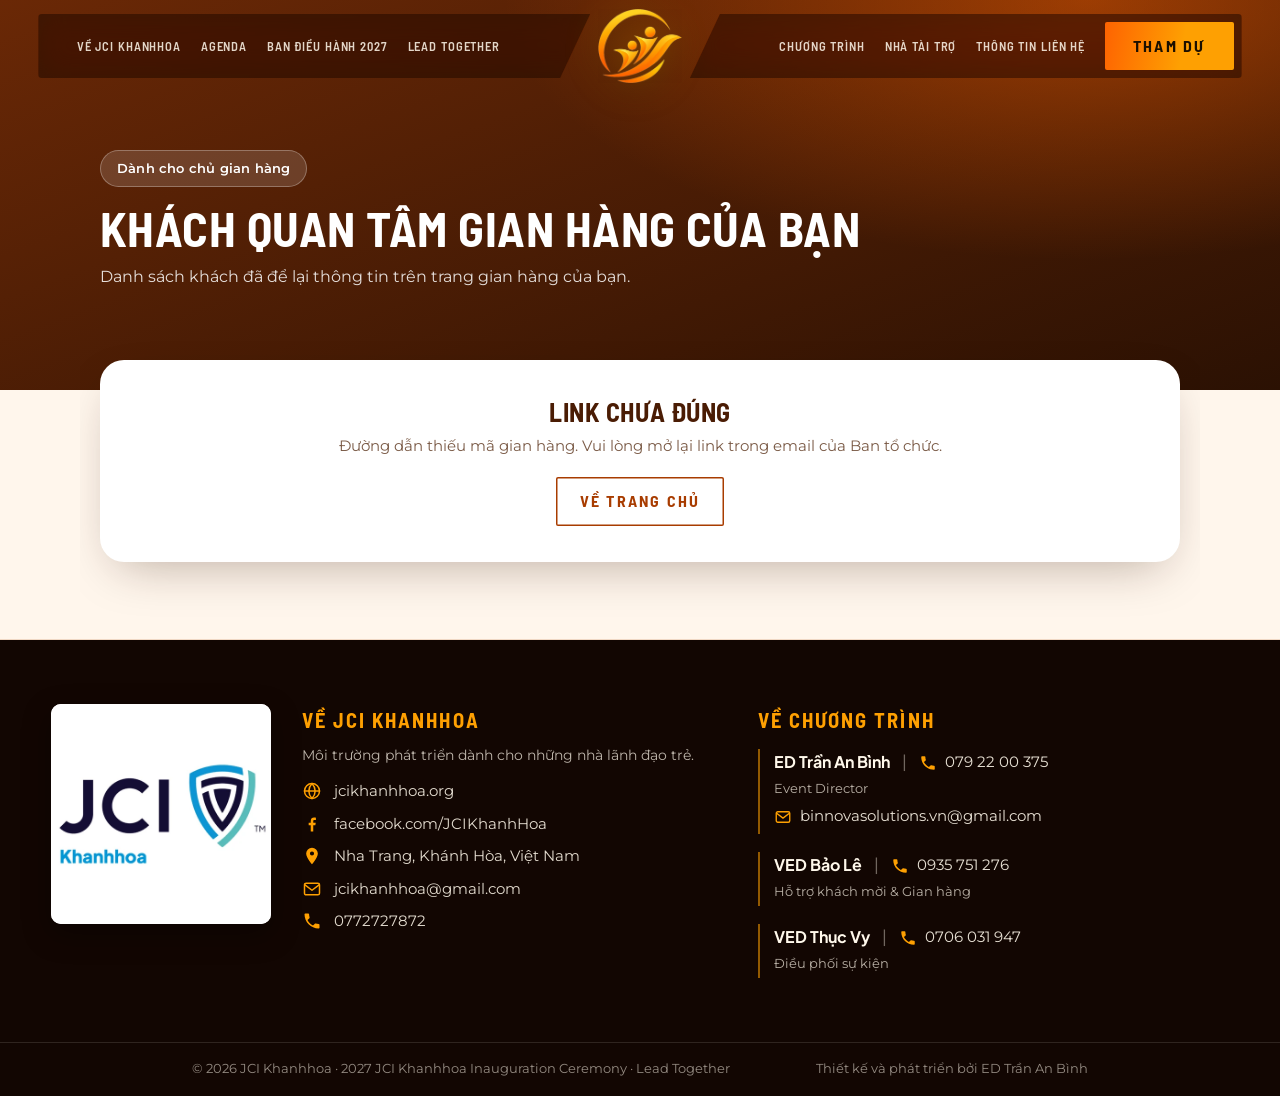
==== chu-gian-hang/index.html @ 8e8d85b3 "Landing page IC 2027 v1: trang chủ, đăng ký tham dự, điều khoản, trang Gói & quyền lợi NTT - Trang c" ====
<!DOCTYPE html>
<html lang="vi">
<head>
<meta charset="utf-8">
<meta name="viewport" content="width=device-width, initial-scale=1">
<meta name="robots" content="noindex, nofollow">
<meta name="referrer" content="no-referrer">
<meta name="theme-color" content="#1B0B03">
<title>Khách quan tâm gian hàng · IC JCI Khanhhoa 2027</title>
<link rel="preconnect" href="https://fonts.googleapis.com">
<link rel="preconnect" href="https://fonts.gstatic.com" crossorigin>
<link href="https://fonts.googleapis.com/css2?family=Barlow+Semi+Condensed:wght@600;700&family=Plus+Jakarta+Sans:wght@500;600;700;800&family=Montserrat:wght@400;500;600;700;800&display=swap" rel="stylesheet">
<link rel="icon" type="image/png" sizes="32x32" href="/assets/favicon-32.png">
<link rel="icon" type="image/png" sizes="192x192" href="/assets/favicon-192.png">
<link rel="apple-touch-icon" href="/assets/apple-touch-icon.png">
<link rel="stylesheet" href="/css/site.css">
<link rel="stylesheet" href="/css/booth.css">
<link rel="stylesheet" href="/css/owner.css">
</head>
<body class="page-booth page-owner">

<div id="site-nav"></div>

<header class="owner-top">
  <div class="wrap">
    <span class="chip">Dành cho chủ gian hàng</span>
    <h1 id="pageTitle">Khách quan tâm gian hàng của bạn</h1>
    <p id="pageSub">Danh sách khách đã để lại thông tin trên trang gian hàng của bạn.</p>
  </div>
</header>

<main class="wrap main">

  <!-- đang tải -->
  <section class="card center" id="stLoading"><span class="spin big"></span><p>Đang tải…</p></section>

  <!-- chưa có mã: dán tay -->
  <section class="card" id="stAsk" hidden>
    <h2>Nhập mã quản lý</h2>
    <p class="lead" id="askMsg">Mở link trong email Ban tổ chức đã gửi cho bạn để vào thẳng đây. Nếu link bị thiếu mã, hãy dán mã quản lý (đoạn chữ dài sau dấu <b>#</b> trong link) vào ô dưới.</p>
    <div class="field">
      <label for="tokIn">Mã quản lý</label>
      <input type="text" id="tokIn" autocomplete="off" spellcheck="false" placeholder="xxxxxxxx-xxxx-xxxx-xxxx-xxxxxxxxxxxx">
      <div class="meta"><span class="err" id="askErr"></span></div>
    </div>
    <button type="button" class="btn" id="tokGo">Xem danh sách khách</button>
  </section>

  <!-- danh sách -->
  <section id="stMain" hidden>
    <div class="card warn">
      <h2><svg class="ic" viewBox="0 0 24 24" aria-hidden="true"><path d="M12 3l9.5 16.5h-19z"/><path d="M12 10v4.5M12 17.6v.01"/></svg>Bảo mật trang quản lý</h2>
      <p class="lead">Link này cho phép xem thông tin khách của bạn, nên đừng chia sẻ công khai. Trang này được ghi nhớ trên thiết bị đang dùng: nếu đây là máy dùng chung, hãy bấm <b>Thoát</b> sau khi xem xong. Nếu nghi ngờ link bị lộ, hãy đổi link: link cũ sẽ hết hiệu lực ngay.</p>
      <div class="sec-acts">
        <button type="button" class="btn btn--line" id="btnLogout">Thoát khỏi thiết bị này</button>
        <button type="button" class="btn btn-danger" id="btnRotate"><svg class="ic" viewBox="0 0 24 24" aria-hidden="true"><path d="M12 3l9.5 16.5h-19z"/><path d="M12 10v4.5M12 17.6v.01"/></svg>&nbsp;Đổi link quản lý</button>
      </div>
      <div class="rotated" id="rotated" hidden>
        <b>Đã đổi link. Hãy lưu link mới này:</b>
        <div class="linkrow"><input type="text" id="newLink" readonly aria-label="Link quản lý mới"><button type="button" class="btn btn--line sm" id="copyNew">Sao chép</button></div>
      </div>
    </div>

    <div class="card">
      <div class="own-head">
        <img id="ownLogo" alt="" hidden>
        <div>
          <h2 id="ownName"></h2>
          <span class="badge" id="ownStatus"></span>
        </div>
      </div>
      <div class="own-link">
        <span>Link gian hàng</span>
        <div class="linkrow"><input type="text" id="ownPublic" readonly aria-label="Link gian hàng"><button type="button" class="btn btn--line sm" id="copyPublic">Sao chép</button></div>
      </div>
    </div>

    <div class="card">
      <div class="list-top">
        <h2>Khách đã để lại thông tin <span class="count" id="ownCount">0</span></h2>
        <div class="list-acts">
          <button type="button" class="btn btn--line sm" id="btnReload">Tải lại</button>
          <button type="button" class="btn sm" id="btnCsv">Tải CSV</button>
        </div>
      </div>
      <p class="lead" id="ownHint"></p>
      <div id="leadList"></div>
    </div>

  </section>

  <section class="card center" id="stErr" hidden>
    <h2 id="errTitle">Không mở được trang</h2>
    <p class="lead" id="errMsg"></p>
    <a class="btn btn--line" href="/">Về trang chủ</a>
  </section>
</main>

<div id="site-foot"></div>

<!-- Hộp thoại xác nhận / thông báo dùng chung -->
<div class="dlg-bg" id="dlg" hidden>
  <div class="dlg" role="alertdialog" aria-modal="true" aria-labelledby="dlgTitle" aria-describedby="dlgText">
    <div class="dlg-ic" id="dlgIcon" aria-hidden="true"><svg class="ic" viewBox="0 0 24 24"><path d="M12 3l9.5 16.5h-19z"/><path d="M12 10v4.5M12 17.6v.01"/></svg></div>
    <h3 id="dlgTitle"></h3>
    <p id="dlgText"></p>
    <div class="dlg-acts">
      <button type="button" class="btn btn--line" id="dlgCancel">Hủy</button>
      <button type="button" class="btn" id="dlgOk">Đồng ý</button>
    </div>
  </div>
</div>

<script src="/js/config.js"></script>
<script src="/js/sample-booth.js"></script>
<script src="/js/api.js"></script>
<script src="/js/layout.js?v=5"></script>
<script src="/js/owner.js"></script>
</body>
</html>
---- css/site.css ----
/* ===== site.css: phần dùng chung cho MỌI trang (màu, chữ, thanh menu, nút, chân trang) ===== */
/* ===== Bảng màu (đổi ở đây) ===== */
:root{
  --bg:#1B0B03;            /* nền cam sẫm - nâu đen, dùng xuyên suốt trang */
  --navy:#0B2D59;          /* navy nhận diện, dùng cho mảng phụ */
  --ivory:#FFF8EB;         /* trắng ngà: chữ trên nền tối */
  --orange:#FE6301;        /* cam đậm */
  --amber:#FEA002;         /* cam vàng */
  --gold:#FED222;          /* vàng ánh kim */
  --panel:168,60,0;         /* cam tối (r,g,b) cho mảng nền bên trái hero */
  --line:rgba(255,248,235,.18);
  --head:"Barlow Semi Condensed","Arial Narrow",system-ui,sans-serif;
  --display:"Plus Jakarta Sans",system-ui,-apple-system,"Segoe UI",sans-serif;
  --body:"Montserrat",system-ui,-apple-system,"Segoe UI",sans-serif;
}
*{box-sizing:border-box;margin:0;padding:0}
html{scroll-behavior:smooth;background:var(--bg)}
body{font-family:var(--body);color:var(--ivory);background:var(--bg);-webkit-font-smoothing:antialiased}
a{color:inherit;text-decoration:none}

/* ===== Thanh menu ===== */
/* Thanh menu dạng viên thuốc nổi: link bên trái | logo nhiệm kỳ ở giữa (nhô ra khỏi thanh) | link + nút Đăng ký bên phải */
.nav{color:var(--ivory);position:fixed;top:14px;left:0;right:0;z-index:20;display:flex;justify-content:center;
     padding:0 clamp(12px,3vw,40px);pointer-events:none}
/* 2 viên thuốc tách rời, căng từ giữa ra 2 bên; đầu phía trong cắt chéo song song nhau tạo khe hở, logo đứng tự do trong khe (không dính vào nền thanh).
   --cut: độ nghiêng của đầu cắt chéo. Nút Đăng ký bo đồng tâm với góc tròn cuối thanh phải. */
.nav__bar{--cut:30px;pointer-events:auto;display:grid;grid-template-columns:minmax(0,1fr) auto minmax(0,1fr);align-items:center;
     width:min(1480px,100%);height:64px}
.nav__side{height:100%;display:flex;align-items:center;gap:clamp(12px,1.55vw,28px);min-width:0;
     background:rgba(27,11,3,.55);
     -webkit-backdrop-filter:blur(14px) saturate(140%);backdrop-filter:blur(14px) saturate(140%);transition:background .3s}
.nav.is-solid .nav__side{background:rgba(27,11,3,.86)}
.nav__side--l{padding:0 calc(var(--cut) + 12px) 0 clamp(24px,3vw,44px);border-radius:4px 0 0 4px;
     clip-path:polygon(0 0,100% 0,calc(100% - var(--cut)) 100%,0 100%)}
.nav__side--r{justify-content:flex-end;padding:0 8px 0 calc(var(--cut) + clamp(18px,2.4vw,34px));border-radius:0 4px 4px 0;
     clip-path:polygon(var(--cut) 0,100% 0,100% 100%,0 100%)}
.nav .btn{height:48px;padding:0 28px}   /* 64px - 2×8px đệm = 48px; góc vuông nhẹ (2px) giống 2 nút trong hero */
.nav__logo{position:relative;display:block;width:clamp(78px,6.6vw,96px);margin:-14px clamp(2px,.6vw,10px);
     filter:drop-shadow(0 0 16px rgba(254,160,2,.4)) drop-shadow(0 6px 12px rgba(0,0,0,.4));transition:transform .3s}
.nav__logo:hover,.nav__logo:focus-visible{transform:scale(1.05)}
.nav__logo img{display:block;width:100%;height:auto}
.nav__link{white-space:nowrap;font-family:var(--head);font-weight:600;font-size:clamp(11.5px,.98vw,15px);letter-spacing:.07em;text-transform:uppercase;
           opacity:.85;transition:opacity .2s,color .2s}
.nav__link:hover,.nav__link:focus-visible{opacity:1;color:var(--gold)}
.btn{display:inline-flex;align-items:center;justify-content:center;white-space:nowrap;font-family:var(--head);font-weight:700;
     font-size:16px;letter-spacing:.14em;text-transform:uppercase;color:#1a0f00;
     background:linear-gradient(100deg,var(--orange),var(--amber) 60%,var(--gold));
     padding:11px 24px;border-radius:2px;transition:transform .2s,box-shadow .2s}
.btn:hover,.btn:focus-visible{transform:translateY(-1px);box-shadow:0 8px 28px rgba(254,99,1,.35)}
button.btn{border:0;cursor:pointer}


.btn--lg{padding:15px 30px;font-size:17px}
.btn--ghost{background:transparent;color:var(--ivory);box-shadow:inset 0 0 0 1.5px rgba(255,248,235,.6)}
.btn--ghost:hover,.btn--ghost:focus-visible{background:rgba(255,248,235,.12);box-shadow:inset 0 0 0 1.5px var(--ivory)}

@media (max-width:720px){
  .btn{padding:9px 18px;font-size:15px}
  .btn--lg{padding:12px 22px;font-size:15px}
}
.nav__side--r{gap:clamp(12px,1.55vw,28px)}
/* màn hẹp (dưới 1080px): không đủ chỗ cho các link -> ẩn link, hiện nút menu ba gạch (mở ngăn kéo bên trái) + nút Tham dự */
.nav__burger{display:none;width:44px;height:44px;margin-left:-10px;border:0;background:transparent;cursor:pointer;flex-direction:column;align-items:center;justify-content:center;gap:5px}
.nav__burger i{display:block;width:22px;height:2px;border-radius:2px;background:var(--ivory);transition:background .2s}
.nav__burger:hover i,.nav__burger:focus-visible i{background:var(--gold)}
@media (max-width:1080px){
  .nav__link{display:none}
  .nav__burger{display:flex}
}
/* ngăn kéo menu */
.drawer{position:fixed;inset:0;z-index:60}
.drawer[hidden]{display:none}
.drawer__bg{position:absolute;inset:0;background:rgba(10,4,1,.6);-webkit-backdrop-filter:blur(3px);backdrop-filter:blur(3px);animation:drawer-fade .25s ease}
.drawer__panel{position:absolute;top:0;bottom:0;left:0;width:min(82vw,340px);display:flex;flex-direction:column;overflow-y:auto;
  background:#1B0B03;border-right:1px solid rgba(254,210,34,.35);box-shadow:12px 0 40px rgba(0,0,0,.45);animation:drawer-in .28s cubic-bezier(.2,.7,.2,1)}
.drawer__head{display:flex;align-items:center;justify-content:space-between;padding:18px 20px;border-bottom:1px solid rgba(255,248,235,.15);
  font-family:var(--head);font-weight:700;font-size:20px;letter-spacing:.14em;text-transform:uppercase;color:var(--gold)}
.drawer__x{width:38px;height:38px;border:0;background:transparent;color:var(--ivory);font-size:30px;line-height:1;cursor:pointer}
.drawer__links{display:flex;flex-direction:column}
.drawer__links a{padding:16px 20px;border-bottom:1px solid rgba(255,248,235,.12);font-family:var(--head);font-weight:600;font-size:17px;letter-spacing:.1em;text-transform:uppercase;color:var(--ivory)}
.drawer__links a:hover,.drawer__links a:focus-visible,.drawer__links a[aria-current]{background:rgba(254,160,2,.14);color:var(--gold)}
.drawer__contact{margin-top:auto;padding:18px 20px 24px;display:grid;gap:14px;border-top:1px solid rgba(255,248,235,.15)}
.drawer__contact a{display:grid;gap:2px;font-family:var(--body);font-size:14px;color:rgba(255,248,235,.85)}
.drawer__contact b{font-family:var(--display);font-size:11px;letter-spacing:.2em;text-transform:uppercase;color:var(--amber)}
@keyframes drawer-in{from{transform:translateX(-100%)}to{transform:none}}
@keyframes drawer-fade{from{opacity:0}to{opacity:1}}
@media (prefers-reduced-motion:reduce){.drawer__panel,.drawer__bg{animation:none}}
@media (max-width:720px){
  .nav{top:max(10px,env(safe-area-inset-top))}
  .nav__bar{--cut:16px;height:54px}
  .nav__side--l{padding:0 calc(var(--cut) + 8px) 0 14px}
  .nav__side--r{padding:0 6px 0 calc(var(--cut) + 8px)}
  .nav .btn{height:42px;padding:0 16px;font-size:14px;letter-spacing:.1em}
  .nav__link{font-size:14px}
  .nav__logo{width:70px;margin:-8px 0}
}
@media (prefers-reduced-motion:reduce){html{scroll-behavior:auto}}

/* ===== 9. Footer: trái = JCI Khanhhoa (logo + thông tin), phải = ban tổ chức sự kiện ===== */
.foot{background:#120602;border-top:1px solid var(--line);color:var(--ivory)}
.foot__inner{width:min(1240px,100% - clamp(40px,8vw,112px));margin-inline:auto;padding:clamp(40px,5vw,64px) 0;
     display:grid;grid-template-columns:auto 1fr;gap:clamp(32px,5vw,80px);justify-content:space-between}
.foot__col--jci{--logo:220px;display:grid;grid-template-columns:auto 1fr;gap:clamp(20px,2.4vw,32px);align-items:start}
.foot__logo{display:block;width:var(--logo,190px);height:var(--logo,190px);overflow:hidden;border-radius:10px;background:#fff;box-shadow:0 10px 28px rgba(0,0,0,.35)}
.foot__logo img{display:block;width:100%;height:100%;object-fit:cover}
.foot__title{margin-bottom:12px;font-family:var(--head);font-weight:700;text-transform:uppercase;letter-spacing:.1em;font-size:clamp(18px,1.6vw,22px);color:var(--gold)}
.foot__tag{white-space:nowrap;margin:-4px 0 14px;font-family:var(--body);font-size:13.5px;line-height:1.55;color:rgba(255,248,235,.72)}
.foot__people{display:grid;gap:18px}
.foot__person{padding-left:14px;border-left:2px solid rgba(254,160,2,.55)}
.foot__row{display:flex;align-items:center;justify-content:flex-start;gap:6px 12px;flex-wrap:nowrap;white-space:nowrap}
.foot__row .foot__who::after{content:"|";margin-left:12px;color:rgba(255,248,235,.4);font-weight:400}
.foot__who{font-family:var(--display);font-weight:700;font-size:16px;color:var(--ivory)}
.foot__tel,.foot__mail{display:inline-flex;align-items:center;gap:8px;font-family:var(--body);font-size:14.5px;color:rgba(255,248,235,.9);transition:color .2s}
.foot__tel svg,.foot__mail svg{flex:none;width:18px;height:18px;color:var(--amber)}
.foot__mail{white-space:nowrap}
.foot__tel:hover,.foot__mail:hover{color:var(--gold)}
.foot__mail{margin-top:2px;overflow-wrap:anywhere}
.foot__role{margin:2px 0 4px;font-family:var(--body);font-size:13px;color:rgba(255,248,235,.7)}
.foot__list{list-style:none;display:grid;gap:10px}
.foot__list li{display:flex;align-items:flex-start;gap:12px;font-family:var(--body);font-size:14.5px;line-height:1.55;color:rgba(255,248,235,.88)}
.foot__list svg{flex:none;width:20px;height:20px;margin-top:1px;color:var(--amber)}
.foot__list a{overflow-wrap:anywhere;transition:color .2s}
.foot__list a:hover,.foot__list a:focus-visible{color:var(--gold);text-decoration:underline;text-underline-offset:3px}
.foot__soon{font-style:italic;color:rgba(255,248,235,.55)}
.foot__bottom{border-top:1px solid rgba(255,248,235,.12);padding:16px 15%;font-family:var(--body);font-size:12.5px;color:rgba(255,248,235,.55);display:flex;justify-content:space-between;align-items:center;flex-wrap:wrap;gap:4px 24px}
.foot__bottom p{margin:0}
@media (max-width:1200px){.foot__bottom{padding-inline:6%}}
@media (max-width:840px){.foot__bottom{padding-inline:24px;justify-content:center;text-align:center}}
@media (max-width:1100px){.foot__inner{grid-template-columns:1fr}}
@media (max-width:480px){.foot__col--jci{grid-template-columns:1fr;--logo:150px}}
@media (max-width:620px){.foot__tag{white-space:normal}}
---- css/booth.css ----
/* ===== booth.css: trang gian hàng (/gian-hang/) và trang chủ gian hàng (/chu-gian-hang/) =====
   Dựng từ mẫu của trang hội chợ cũ, đổi sang màu cam chủ đạo JCI. Nút, thanh menu, chân trang dùng của site.css. */
.page-booth{
  --g-950:#2b1103; --g-900:#4a1c04; --g-800:#6a2806; --g-700:#a83c00; --g-500:#fe6301; --g-100:#ffe6d1; --g-50:#fff6ec;
  --gold:#fea002; --gold-2:#e68a00; --ink:#2a1405; --muted:#7a5a46; --line:#f0d8c4; --zalo:#0068ff;
  --shadow:0 18px 50px -18px color-mix(in srgb,var(--g-950) 35%,transparent);
  background:var(--g-50);color:var(--ink);font-size:16px;line-height:1.65;-webkit-text-size-adjust:100%}
.page-booth img{max-width:100%;display:block}
.page-booth h1,.page-booth h2,.page-booth h3,.page-booth h4{font-family:var(--head)}
/* nút trên nền sáng: viền cam đậm */
.btn--line{background:#fff;color:var(--g-700);box-shadow:inset 0 0 0 1.5px var(--g-700)}
.btn--line:hover,.btn--line:focus-visible{background:var(--g-100)}
    a{color:inherit}
  .wrap{max-width:1120px;margin:0 auto;padding:0 20px}
  .ico{width:1.15em;height:1.15em;flex:none;fill:none;stroke:currentColor;stroke-width:2;stroke-linecap:round;stroke-linejoin:round}
  /* ---------- glass ---------- */
  .glass{background:rgba(255,255,255,.14);-webkit-backdrop-filter:blur(16px) saturate(150%);backdrop-filter:blur(16px) saturate(150%);border:1px solid rgba(255,255,255,.28);box-shadow:0 8px 32px rgba(0,0,0,.12)}
  .glass-light{background:rgba(255,255,255,.74);-webkit-backdrop-filter:blur(18px) saturate(160%);backdrop-filter:blur(18px) saturate(160%);border:1px solid rgba(255,255,255,.8);box-shadow:var(--shadow)}
  /* ---------- màn hình tải: ẩn mọi thứ cho tới khi biết sẽ hiện trang nào (tránh nháy trang mẫu) ---------- */
  html.is-loading body{overflow:hidden}
  html.is-loading body>*:not(#pageLoader){visibility:hidden}
  #pageLoader{position:fixed;inset:0;z-index:1000;display:none;flex-direction:column;align-items:center;justify-content:center;gap:14px;background:linear-gradient(160deg,#a83c00,#4a1c04);color:rgba(255,255,255,.85);font-size:14px}
  html.is-loading #pageLoader{display:flex}
  #pageLoader i{width:38px;height:38px;border-radius:50%;border:3px solid rgba(255,255,255,.2);border-top-color:#fed222;animation:pl-spin .8s linear infinite}
  @keyframes pl-spin{to{transform:rotate(360deg)}}
  /* ---------- gian hàng không tồn tại ---------- */
  .hero.nf{justify-content:center;text-align:center}
  .nf-card{max-width:480px;margin:0 auto;border-radius:24px;padding:34px 28px 30px;color:var(--ink)}
  .hero .nf-card h1{font-size:22px;line-height:1.3;letter-spacing:0;margin:0 0 8px;color:var(--g-900)}
  .hero .nf-card p{font-size:14px;line-height:1.6;margin:0 0 20px;color:var(--muted)}
  .nf-actions{display:flex;gap:10px;justify-content:center;flex-wrap:wrap}
  /* ---------- chia sẻ: nút + pop-up mã QR ---------- */
  .sharebox-bg{position:fixed;inset:0;z-index:300;display:grid;place-items:center;padding:20px;background:color-mix(in srgb,var(--g-950) 55%,transparent);-webkit-backdrop-filter:blur(6px);backdrop-filter:blur(6px)}
  .sharebox-bg[hidden]{display:none}
  .sharebox{position:relative;width:100%;max-width:340px;border-radius:22px;padding:22px 20px 18px;text-align:center;color:var(--ink)}
  .sharebox h3{margin:0 36px 4px;font-size:19px;line-height:1.3;color:var(--g-900)}
  .sharebox .sub{margin:0 0 16px;font-size:13.5px;color:var(--muted);overflow-wrap:anywhere}
  .sharebox .x{position:absolute;top:10px;right:10px;width:34px;height:34px;border:0;border-radius:50%;background:rgba(255,255,255,.9);color:var(--muted);font-size:22px;line-height:1;cursor:pointer;box-shadow:0 1px 6px rgba(0,0,0,.15)}
  .qr-wrap{display:inline-block;background:#fff;border-radius:16px;padding:10px;box-shadow:0 6px 24px -10px rgba(0,0,0,.35)}
  .qr-wrap canvas{display:block;width:200px;height:200px;image-rendering:pixelated}
  .share-link{display:flex;gap:6px;margin:14px 0 10px}
  .share-link input{flex:1;min-width:0;font:inherit;font-size:13px;color:var(--ink);background:#fff;border:1.5px solid var(--line);border-radius:999px;padding:7px 14px}
  .share-link .btn{padding:7px 14px;min-height:0;font-size:13px;flex:none}
  .share-acts{display:flex;flex-direction:column;gap:6px}
  .share-acts .btn{width:100%;padding:8px 14px;min-height:0;font-size:13.5px;font-weight:600;box-shadow:none}
  .share-acts .btn .ico{width:1em;height:1em}
  .share-acts .btn-outline{border-width:1.5px}
  .share-acts .btn[hidden]{display:none}
  /* ---------- thông báo trang mẫu ---------- */
  .notice{position:fixed;inset:0;z-index:100;display:grid;place-items:center;padding:20px;background:color-mix(in srgb,var(--g-950) 50%,transparent);-webkit-backdrop-filter:blur(6px);backdrop-filter:blur(6px)}
  .notice-box{max-width:420px;width:100%;border-radius:24px;padding:28px 26px 24px;text-align:center}
  .notice-ic{width:52px;height:52px;margin:0 auto 12px;border-radius:50%;display:grid;place-items:center;background:var(--g-100);color:var(--g-700);font:800 24px/1 Georgia,serif}
  .notice-box h3{margin:0 0 8px;font-size:20px;color:var(--g-900)}
  .notice-box p{margin:0 0 18px;color:var(--muted);font-size:15px}
  .notice-box .btn{width:100%}
  .brand img,.logo-card img,.float img{object-fit:contain}
  /* ---------- khung ảnh: ưu tiên vừa chiều cao, thiếu 2 bên thì nền mờ, thừa thì cắt theo điểm --x ---------- */
  .mf{position:relative;overflow:hidden;background:var(--g-900)}
  .mf-bg{position:absolute;inset:-24px;background-size:cover;background-position:center;filter:blur(20px) brightness(.8) saturate(1.1);transform:scale(1.08)}
  .mf-img{position:absolute;top:0;height:100%;width:auto;max-width:none;left:var(--x,50%);transform:translateX(calc(-1 * var(--x,50%)))}
  .r-1{aspect-ratio:1/1}.r-43{aspect-ratio:4/3}.r-54{aspect-ratio:5/4}

  /* ---------- rút gọn chữ + Xem thêm ---------- */
  .clamp{display:-webkit-box;-webkit-box-orient:vertical;-webkit-line-clamp:var(--lines,6);overflow:hidden;white-space:pre-line}
  .clamp.open{display:block;-webkit-line-clamp:unset}
  .more-btn{background:none;border:0;padding:0;margin-top:8px;font:inherit;font-weight:700;color:var(--g-700);cursor:pointer}
  .more-btn:hover{text-decoration:underline}
  /* ---------- 1. banner ---------- */
  .hero{position:relative;padding:120px 0 130px;color:#fff;overflow:hidden;min-height:600px;display:flex;align-items:center}
  .hero .bg{position:absolute;inset:0;width:100%;height:100%;object-fit:cover;z-index:0}
  .hero::before{content:"";position:absolute;inset:0;z-index:1;background:
      linear-gradient(100deg,color-mix(in srgb,var(--g-950) 92%,transparent) 0%,color-mix(in srgb,var(--g-900) 78%,transparent) 42%,color-mix(in srgb,var(--g-900) 30%,transparent) 100%),
      linear-gradient(0deg,color-mix(in srgb,var(--g-950) 55%,transparent),transparent 40%)}
  .hero .wrap{position:relative;z-index:2;width:100%}
  .hero-grid{display:grid;grid-template-columns:1.15fr .85fr;gap:40px;align-items:center}
  .hero-grid>*{min-width:0}
  .chip{display:inline-flex;align-items:center;border-radius:999px;padding:7px 16px;font-size:13px;font-weight:600;letter-spacing:.2px}
  .hero h1{font-size:clamp(34px,6vw,58px);line-height:1.08;margin:18px 0 14px;font-weight:800;letter-spacing:-.5px}
  .hero h1 em{font-style:normal;white-space:nowrap;background:linear-gradient(90deg,#ffe2a0,var(--gold));-webkit-background-clip:text;background-clip:text;color:transparent}
  @media(max-width:600px){.hero h1 em{white-space:normal}}
  .hero h1 em.long{white-space:normal}
  .hero .slogan{font-size:clamp(16px,2.2vw,19px);color:rgba(255,255,255,.88);max-width:560px;margin:0 0 26px}
  .hero .actions{display:flex;flex-wrap:wrap;gap:12px}
  .facts{display:flex;flex-wrap:wrap;gap:10px;margin-top:30px}
  .fact{border-radius:16px;padding:10px 18px;min-width:130px}
  .fact small{display:block;font-size:11px;text-transform:uppercase;letter-spacing:.8px;opacity:.75}
  .fact b{font-size:16px;display:block}
  .logo-card{justify-self:center;border-radius:28px;padding:28px;text-align:center;width:100%;max-width:340px}
  .logo-card img{width:150px;height:150px;margin:0 auto 14px;border-radius:32px;background:#fff;box-shadow:0 14px 40px rgba(0,0,0,.25)}
  .logo-card .n{font-weight:700;font-size:18px}
  .logo-card .t{font-size:14px;opacity:.8}
  .booth-no{display:inline-block;margin-top:12px;background:#fff;color:var(--g-900);font-weight:800;border-radius:12px;padding:6px 14px;font-size:15px}
  /* ---------- tiêu đề section ---------- */
  section{scroll-margin-top:72px}
  .kicker{display:block;text-align:center;color:var(--g-500);font-weight:700;font-size:13px;letter-spacing:2px;text-transform:uppercase}
  .title{text-align:center;font-size:clamp(26px,4vw,38px);line-height:1.2;margin:6px 0 12px;color:var(--g-900);font-weight:800}
  .bar-gold{width:64px;height:4px;border-radius:4px;margin:0 auto 34px;background:linear-gradient(90deg,var(--gold),var(--gold-2))}
  .left .kicker,.left .title{text-align:left}.left .bar-gold{margin-left:0}
  /* ---------- 2. câu chuyện ---------- */
  .about{position:relative;z-index:2;margin-top:-70px}
  .about-card{background:#fff;border-radius:28px;box-shadow:var(--shadow);padding:44px}
  .about-grid{display:grid;grid-template-columns:1.05fr .95fr;gap:40px;align-items:center}
  .about .intro{--lines:8;margin:0;font-size:17px;color:#4a3322}
  .photo{position:relative;border-radius:22px;overflow:hidden}
  .photo .float{position:absolute;z-index:2;left:14px;bottom:14px;right:14px;border-radius:16px;padding:12px 16px;color:var(--g-900);display:flex;gap:12px;align-items:center}
  .photo .float img{width:42px;height:42px;border-radius:10px;flex:none}
  .photo .float b{display:block;font-size:15px}.photo .float span{font-size:13px;color:var(--muted)}

  /* ---------- 3. sản phẩm nổi bật ---------- */
  .hl-sec{position:relative;margin-top:80px;padding:84px 0;background:radial-gradient(1200px 500px at 85% 0%,color-mix(in srgb,var(--g-700),var(--g-500)) 0%,transparent 60%),linear-gradient(160deg,var(--g-800),var(--g-950));color:#fff;overflow:hidden}
  .hl-sec::before,.hl-sec::after{content:"";position:absolute;border-radius:50%;filter:blur(70px);opacity:.45}
  .hl-sec::before{width:360px;height:360px;background:var(--gold);left:-120px;top:40%}
  .hl-sec::after{width:300px;height:300px;background:#ff7a1a;right:-80px;bottom:-60px}
  .hl-sec .wrap{position:relative}
  .hl-sec .title{color:#fff}.hl-sec .kicker{color:#ffd27a}
  .hl-grid{display:grid;grid-template-columns:repeat(auto-fit,minmax(180px,1fr));gap:18px;margin-inline:auto;max-width:calc(var(--n,5) * 230px + (var(--n,5) - 1) * 18px)}   /* --n = số sản phẩm: ít sản phẩm thì lưới hẹp lại, thẻ không bị giãn to */
  .hl{border-radius:20px;overflow:hidden;display:flex;flex-direction:column;text-decoration:none;color:#fff;transition:transform .25s,box-shadow .25s}
  .hl:hover{transform:translateY(-6px);box-shadow:0 20px 40px -16px rgba(0,0,0,.5)}
  .hl .num{position:absolute;z-index:2;top:10px;left:10px;font-weight:800;font-size:14px;border-radius:10px;padding:3px 9px;background:color-mix(in srgb,var(--g-950) 60%,transparent);color:#fff}
  .hl .body{padding:14px 16px 16px;display:flex;flex-direction:column;flex:1}
  .hl h3{margin:0 0 6px;font-size:16px;line-height:1.3}
  /* chống tràn khi người dùng nhập từ rất dài hoặc link dài */
  .hero h1,.hl h3,.dt h3,.title,.intro,.desc,.slogan,.logo-card .n,.ct b,.float b{overflow-wrap:anywhere}
  .hl p{--lines:2;margin:0 0 10px;font-size:13.5px;color:rgba(255,255,255,.78)}
  .hl .price{font-weight:600;font-size:13px;color:#ffd27a;margin:0 0 10px;letter-spacing:.2px;overflow-wrap:anywhere}
  .hl .price.ask{color:rgba(255,255,255,.8);font-weight:500}
  .dt-price{margin-top:14px;display:flex;align-items:baseline;gap:8px;flex-wrap:wrap}
  .dt-price small{color:var(--muted);font-size:11px;text-transform:uppercase;letter-spacing:1px}
  .dt-price b{font-size:15px;font-weight:600;color:var(--g-700);overflow-wrap:anywhere}
  .dt-price b span{font-weight:400;color:var(--muted)}
  .ask-btn{display:inline-flex;align-items:center;gap:6px;text-decoration:none;font-weight:600;font-size:14px;color:var(--g-700);border:1px solid #f0cfb4;border-radius:999px;padding:5px 13px}
  .ask-btn:hover{background:var(--g-100)}
  .hl .go{margin-top:auto;font-size:13px;font-weight:700;color:#ffd27a;display:flex;align-items:center;gap:6px}

  /* ---------- 4. chi tiết sản phẩm ---------- */
  .dt-sec{padding:84px 0 20px}
  .dt-list{display:flex;flex-direction:column;gap:28px}
  .dt{display:grid;grid-template-columns:1fr 1fr;gap:40px;align-items:center;background:#fff;border-radius:28px;padding:24px;box-shadow:0 14px 40px -24px color-mix(in srgb,var(--g-950) 45%,transparent);transition:box-shadow .4s}
  .dt:nth-child(even) .dt-media{order:2}
  .dt-media{border-radius:20px;overflow:hidden}
  .dt-text{padding:8px 16px}
  .dt .no{font-weight:800;font-size:44px;line-height:1;background:linear-gradient(135deg,#ffd27a,var(--gold-2));-webkit-background-clip:text;background-clip:text;color:transparent}
  .dt h3{font-size:clamp(22px,2.6vw,28px);line-height:1.25;margin:8px 0 12px;color:var(--g-900)}
  .dt .desc{--lines:6;margin:0;color:#4a3322}
  .dt.flash{box-shadow:0 0 0 4px var(--gold),0 14px 40px -24px color-mix(in srgb,var(--g-950) 45%,transparent)}
  /* ---------- 5. form kết nối ---------- */
  .lead{padding:70px 0 84px}
  .lead-box{position:relative;border-radius:30px;overflow:hidden;display:grid;grid-template-columns:1fr 1fr;min-height:560px;box-shadow:var(--shadow)}
  .lead-box > img{position:absolute;inset:0;width:100%;height:100%;object-fit:cover;z-index:0}
  .lead-box::before{content:"";position:absolute;inset:0;z-index:1;background:linear-gradient(90deg,color-mix(in srgb,var(--g-950) 88%,transparent),color-mix(in srgb,var(--g-950) 40%,transparent))}
  .lead-copy,.form{position:relative;z-index:2}
  .lead-copy{color:#fff;padding:50px;align-self:center}
  .lead-copy h2{font-size:clamp(26px,3.6vw,36px);line-height:1.2;margin:14px 0 12px}
  .lead-copy p{color:rgba(255,255,255,.85);margin:0;max-width:420px}
  .ct-list{display:grid;gap:10px;margin-top:22px;max-width:440px}
  .ct{display:flex;gap:12px;align-items:center;border-radius:16px;padding:11px 14px;text-decoration:none;color:#fff;transition:background .2s}
  a.ct:hover{background:rgba(255,255,255,.22)}
  .ct .ic{width:40px;height:40px;border-radius:12px;display:grid;place-items:center;background:rgba(242,181,68,.18);color:#ffd27a;flex:none}
  .ct small{display:block;font-size:11.5px;opacity:.72;text-transform:uppercase;letter-spacing:.6px}
  .ct b{display:block;font-size:15.5px;line-height:1.35;overflow-wrap:anywhere}
  .ct-social{display:flex;flex-wrap:wrap;gap:8px;margin-top:14px}
  .soc{display:inline-flex;gap:7px;align-items:center;border-radius:999px;padding:8px 15px;font-weight:600;font-size:14px;text-decoration:none;color:#fff;transition:background .2s}
  .soc:hover{background:rgba(255,255,255,.24)}
  .form{margin:28px;border-radius:24px;padding:24px 26px}
  .form h3{margin:0 0 2px;font-size:20px;color:var(--g-900)}
  .form .hint{margin:0 0 4px;color:var(--muted);font-size:13.5px}
  label{display:block;font-weight:600;margin:10px 0 4px;font-size:14px;color:#3a2412}
  input[type=text],textarea{width:100%;font:inherit;font-size:16px;line-height:1.4;padding:10px 13px;border:1.5px solid #f0cfb4;border-radius:11px;background:#fff3e8;color:var(--ink);transition:border-color .2s,box-shadow .2s,background .2s}
  input[type=text]::placeholder,textarea::placeholder{color:#a58a77;font-size:14.5px}
  input:focus,textarea:focus{outline:0;border-color:var(--g-500);background:#fffaf5;box-shadow:0 0 0 4px color-mix(in srgb,var(--g-500) 18%,transparent)}
  textarea{min-height:82px;resize:vertical}
  .count{font-size:12px;color:var(--muted);text-align:right;margin-top:1px;line-height:1.3}
  .err{color:#b3261e;font-size:13px;margin-top:3px;line-height:1.35}
  .err:empty{display:none}
  .consent{display:flex;gap:10px;align-items:flex-start;margin-top:8px;font-weight:400;font-size:13.5px;color:var(--muted);line-height:1.45}
  .consent input{margin-top:2px;width:18px;height:18px;flex:none;accent-color:var(--g-700)}
  .consent a{color:var(--g-700);font-weight:600}
  .form .btn{width:100%;margin-top:12px;padding:13px}
  details.terms{margin-top:10px;font-size:13px;color:var(--muted)}
  details.terms summary{cursor:pointer}
  .done{text-align:center;padding:30px 10px}
  .done .ok{width:64px;height:64px;border-radius:50%;margin:0 auto 12px;display:grid;place-items:center;background:var(--g-100);color:var(--g-700);font-size:30px;font-weight:800}

  /* ---------- 6. giới thiệu hội chợ ---------- */
  .event{position:relative;padding:90px 0;color:#fff;overflow:hidden;background:linear-gradient(160deg,var(--g-900),var(--g-950))}
  .event > img{position:absolute;inset:0;width:100%;height:100%;object-fit:cover;opacity:.18}
  .event .wrap{position:relative}
  .event .title{color:#fff}.event .kicker{color:#ffd27a}
  /* tiêu đề chương trình: cỡ chữ vừa phải, ngắt dòng cân đều để không rớt lẻ một chữ ở dòng cuối */
  .ev-title{font-size:clamp(22px,2.7vw,30px);line-height:1.25;text-wrap:balance}
  .ev-top{display:grid;grid-template-columns:1.2fr .8fr;gap:40px;align-items:center}
  .ev-top p{color:rgba(255,255,255,.85);font-size:16.5px;margin:0 0 14px}
  .ev-info{border-radius:24px;padding:24px}
  .ev-info .row{display:flex;gap:14px;padding:12px 0;border-bottom:1px solid rgba(255,255,255,.14)}
  .ev-info .row:last-child{border-bottom:0}
  .ev-info .ic{width:42px;height:42px;border-radius:12px;display:grid;place-items:center;background:rgba(242,181,68,.16);color:#ffd27a;flex:none}
  .ev-info small{display:block;font-size:12px;opacity:.7;text-transform:uppercase;letter-spacing:.6px}
  .ev-info b{display:block;font-size:15.5px;line-height:1.4}
  .pillars{display:grid;grid-template-columns:repeat(4,1fr);gap:16px;margin-top:44px}
  .pl{border-radius:20px;padding:22px 20px}
  .pl .n{font-weight:800;font-size:28px;color:#ffd27a;line-height:1}
  .pl h4{margin:10px 0 6px;font-size:16.5px;line-height:1.3;text-wrap:balance}
  .pl p{margin:0;font-size:14px;color:rgba(255,255,255,.78);text-wrap:pretty}
  /* màn hình rộng: tiêu đề thẻ 1–3 luôn nằm trên một dòng (không rớt chữ); thẻ 4 dài hơn nên xuống dòng cân đều */
  @media (min-width:1100px){ .pl:not(:last-child) h4{white-space:nowrap} }
  /* 4 cột chỉ khi đủ rộng; hẹp hơn thì 2 cột, rồi 1 cột, để tiêu đề không bị ép xuống dòng */
  @media (max-width:1099px){ .pillars{grid-template-columns:1fr 1fr} }
  @media (max-width:620px){ .pillars{grid-template-columns:1fr} }
  .mbar{display:none}

  /* ---------- hiệu ứng ---------- */
  .rv{opacity:0;transform:translateY(24px);transition:opacity .7s ease,transform .7s ease}
  .rv.in{opacity:1;transform:none}
  @media (prefers-reduced-motion:reduce){.rv{opacity:1;transform:none;transition:none}html{scroll-behavior:auto}}

  /* ---------- responsive ---------- */
  @media (max-width:900px){
    .hero{min-height:0;padding:100px 0 110px}
    .hero-grid{grid-template-columns:1fr}
    .logo-card{display:none}
    .about-card{padding:28px 22px}
    .about-grid{grid-template-columns:1fr;gap:26px}
    .hl-sec{padding:70px 0}
    .hl-grid{max-width:none;display:flex;overflow-x:auto;scroll-snap-type:x mandatory;scroll-padding-inline:var(--pad,20px);gap:12px;margin:0 calc(-1 * var(--pad,20px));padding:4px var(--pad,20px) 10px;scrollbar-width:none}
    .hl-grid::-webkit-scrollbar{display:none}
    .hl{flex:0 0 68%;scroll-snap-align:start}
    .dt{grid-template-columns:1fr;gap:16px;padding:14px}
    .dt:nth-child(even) .dt-media{order:0}
    .dt-text{padding:4px 8px 10px}
    .dt .no{font-size:34px}
    .lead-box{grid-template-columns:1fr}
    .lead-box::before{background:linear-gradient(180deg,color-mix(in srgb,var(--g-950) 90%,transparent) 0%,color-mix(in srgb,var(--g-950) 75%,transparent) 45%,color-mix(in srgb,var(--g-950) 50%,transparent) 100%)}
    .lead-copy{padding:36px 24px 6px}
    .form{margin:18px;padding:22px}
    .ev-top{grid-template-columns:1fr;gap:26px}
    .pillars{gap:12px}
    .f-grid{grid-template-columns:1fr 1fr;gap:26px}
    .f-grid > div:first-child{grid-column:1/-1}
    body{padding-bottom:78px}
    .mbar{display:flex;gap:8px;position:fixed;left:10px;right:10px;bottom:calc(10px + env(safe-area-inset-bottom));z-index:70;border-radius:18px;padding:8px}
    .mbar a{flex:1;display:flex;align-items:center;justify-content:center;gap:6px;text-decoration:none;font-weight:700;font-size:15px;padding:12px 4px;border-radius:13px;color:#fff;background:var(--g-700)}
    .mbar a.zalo{background:var(--zalo)}
    .mbar a.more{background:rgba(255,255,255,.92);color:var(--g-800)}
  }
  @media (max-width:480px){
    .wrap{padding:0 16px}
    .hl-grid{--pad:16px}
    .hero .actions .btn{flex:1}
    .pillars{grid-template-columns:1fr}
    .f-grid{grid-template-columns:1fr}
  }

/* tiêu đề đồng bộ với trang chủ: chữ Barlow viết hoa */
.page-booth .hero h1,.page-booth .title,.page-booth .lead-copy h2,.page-booth .ev-title{text-transform:uppercase;letter-spacing:.01em}
.page-booth .hero h1{font-size:clamp(36px,6.4vw,66px);line-height:1}
.page-booth .title{font-size:clamp(28px,4.4vw,44px);line-height:1.1}
.page-booth .ev-title{font-size:clamp(24px,3.2vw,36px)}
.page-booth .kicker{font-family:var(--display)}
.page-booth main{overflow-x:clip}

/* thuộc tính hidden luôn thắng các luật display của trang */
.page-booth [hidden]{display:none!important}
---- css/owner.css ----
/* ===== owner.css: trang chủ gian hàng xem khách (/chu-gian-hang/). Dùng cùng bảng màu cam của booth.css ===== */
.owner-top{position:relative;isolation:isolate;overflow:hidden;color:#fff;padding:clamp(110px,12vw,150px) 0 clamp(70px,8vw,100px);
  background:linear-gradient(160deg,var(--g-800),var(--g-950))}
.owner-top::before{content:"";position:absolute;inset:0;z-index:-1;background:radial-gradient(900px 400px at 85% 0%,rgba(254,99,1,.45),transparent 65%)}
.owner-top .chip{display:inline-flex;border-radius:999px;padding:7px 16px;font-size:13px;font-weight:600;background:rgba(255,255,255,.14);border:1px solid rgba(255,255,255,.28)}
.owner-top h1{margin:16px 0 10px;font-size:clamp(30px,4.6vw,48px);line-height:1.05;text-transform:uppercase;letter-spacing:.01em}
.owner-top p{margin:0;max-width:40em;color:rgba(255,255,255,.85)}
.wrap{max-width:1120px;margin:0 auto;padding:0 20px}
.main{position:relative;z-index:2;margin-top:-48px;padding-bottom:clamp(48px,6vw,80px)}

.card{background:#fff;border-radius:24px;box-shadow:var(--shadow);padding:clamp(20px,3vw,30px);margin-top:18px}
.card h2{margin:0 0 6px;font-size:clamp(20px,2.2vw,26px);line-height:1.2;color:var(--g-900);text-transform:uppercase;letter-spacing:.02em}
/* .lead của booth.css là khối section kết nối: ở đây chỉ là đoạn chữ, nên bỏ khoảng đệm của nó */
.card .lead{padding:0;margin:6px 0 14px;color:var(--muted);font-size:14.5px}
.card.center{text-align:center;padding:36px 22px}
.card.center .lead{margin:8px 0 18px}
.card.warn{background:#fff7f1;border:1.5px solid #f3cdb4}
.card.warn h2{display:flex;align-items:center;gap:8px;color:#b4281b}
.ic{width:1.1em;height:1.1em;flex:none;fill:none;stroke:currentColor;stroke-width:2;stroke-linecap:round;stroke-linejoin:round}
.btn-danger{color:#b4281b;box-shadow:inset 0 0 0 1.5px #f3b8ac;background:#fff}
.btn-danger:hover{background:#fff0ed}
.btn.sm{min-height:0;padding:9px 16px;font-size:14px;flex:none}
.spin{display:block;border-radius:50%;border:3px solid rgba(0,0,0,.12);border-top-color:var(--g-700);animation:own-spin .8s linear infinite}
.spin.big{width:30px;height:30px;margin:0 auto 8px}
@keyframes own-spin{to{transform:rotate(360deg)}}

.field label{display:block;font-weight:600;margin:10px 0 4px;font-size:14px;color:#3a2412}
.field input{width:100%;font:inherit;font-size:16px;padding:11px 14px;border:1.5px solid #f0cfb4;border-radius:6px;background:#fff3e8;color:var(--ink)}
.field input:focus{outline:0;border-color:var(--g-500);background:#fffaf5;box-shadow:0 0 0 4px color-mix(in srgb,var(--g-500) 18%,transparent)}
.meta{min-height:18px;margin-top:2px}
.err{color:#b3261e;font-size:13px}

.own-head{display:flex;align-items:center;gap:14px;margin-bottom:14px}
.own-head img{width:56px;height:56px;border-radius:14px;object-fit:cover;background:var(--g-100);flex:none}
.own-head h2{margin:0 0 4px;overflow-wrap:anywhere}
.badge{display:inline-block;font-size:12.5px;font-weight:700;border-radius:999px;padding:3px 11px;background:#f1e8e0;color:var(--muted)}
.badge.ok{background:var(--g-100);color:var(--g-700)}
.badge.pending{background:#fff0c9;color:#8a5a00}
.own-link span{display:block;font-size:13px;font-weight:600;color:var(--muted);margin-bottom:6px}
.linkrow{display:flex;gap:8px}
.linkrow input{flex:1;min-width:0;font:inherit;font-size:13.5px;color:var(--ink);background:#fffaf5;border:1.5px solid var(--line);border-radius:6px;padding:9px 14px}

.list-top{display:flex;align-items:center;justify-content:space-between;gap:12px;flex-wrap:wrap}
.list-top h2{margin:0}
.count{display:inline-block;min-width:26px;text-align:center;font-size:14px;font-weight:800;background:var(--g-100);color:var(--g-700);border-radius:999px;padding:1px 9px;margin-left:6px;vertical-align:2px}
.list-acts,.sec-acts{display:flex;gap:8px;flex-wrap:wrap}
.lead-item{border:1px solid var(--line);border-radius:16px;padding:14px 16px;margin-top:12px;background:#fffdfb}
.lead-top{display:flex;justify-content:space-between;gap:10px;align-items:flex-start;flex-wrap:wrap}
.lead-top b{font-size:15.5px;overflow-wrap:anywhere}
.lead-top time{font-size:12.5px;color:var(--muted);white-space:nowrap}
.lead-need{margin:8px 0;color:var(--ink);white-space:pre-wrap;overflow-wrap:anywhere;font-size:14.5px}
.lead-contact{display:inline-flex;align-items:center;gap:6px;font-weight:700;font-size:14.5px;color:var(--g-700);overflow-wrap:anywhere}
a.lead-contact:hover{text-decoration:underline}
.empty{margin:18px 0 4px;padding:22px;border-radius:14px;background:var(--g-50);text-align:center;color:var(--muted);font-size:14.5px}
.rotated{margin-top:14px;padding:12px 14px;border-radius:14px;background:#fff;border:1px solid #f0e2bd;font-size:14px}
.rotated .linkrow{margin-top:8px}
@media(max-width:520px){.list-acts,.sec-acts{width:100%}.list-acts .btn,.sec-acts .btn{flex:1}}

/* ---------- hộp thoại xác nhận / thông báo ---------- */
.dlg-bg{position:fixed;inset:0;z-index:400;display:grid;place-items:center;padding:20px;background:color-mix(in srgb,var(--g-950) 60%,transparent);-webkit-backdrop-filter:blur(6px);backdrop-filter:blur(6px)}
.dlg-bg[hidden]{display:none}
.dlg{width:100%;max-width:380px;background:#fff;border-radius:22px;padding:26px 22px 20px;text-align:center;box-shadow:0 24px 60px -20px rgba(0,0,0,.5)}
.dlg-ic{width:52px;height:52px;margin:0 auto 12px;border-radius:50%;display:grid;place-items:center;background:#fdecea;color:#b4281b}
.dlg-ic.info{background:var(--g-100);color:var(--g-700)}
.dlg-ic .ic{width:26px;height:26px}
.dlg h3{margin:0 0 8px;font-size:19px;line-height:1.3;color:var(--g-900)}
.dlg p{margin:0 0 20px;font-size:14.5px;color:var(--muted);white-space:pre-line}
.dlg-acts{display:flex;gap:10px}
.dlg-acts .btn{flex:1;min-height:0;padding:11px 14px;font-size:15px}
.dlg .btn-warn{background:linear-gradient(135deg,#d6402f,#b4281b);color:#fff;box-shadow:none}
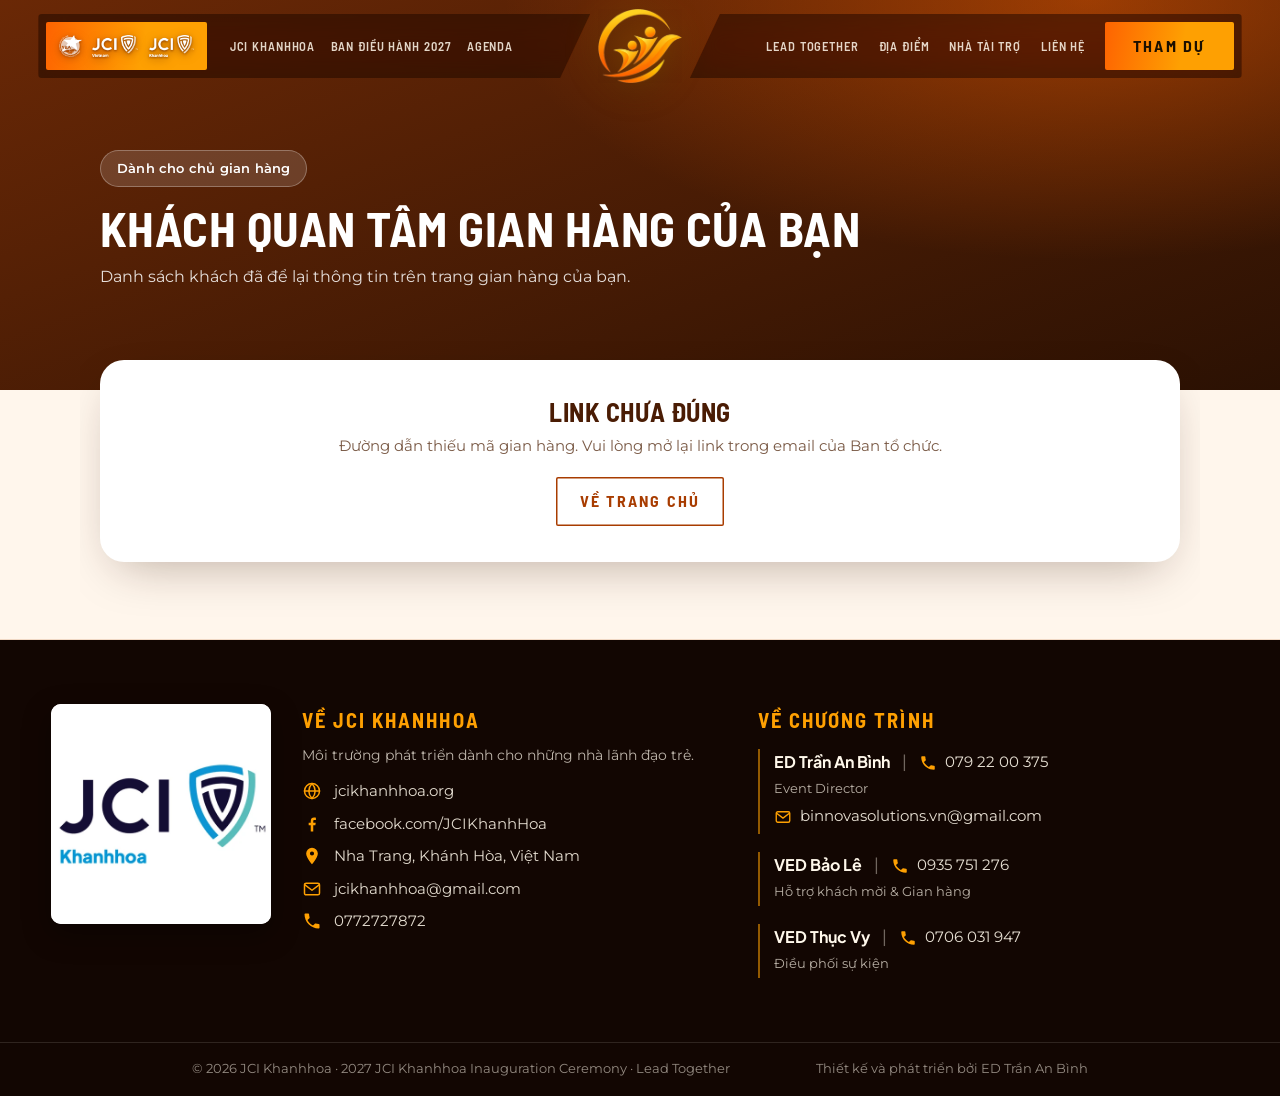
==== commit 9077ba6b: "Thumbnail chia sẻ link mới (1200x630, hai bên nền mờ), cập nhật meta og:image Co-Authored-By: Claude" ====
--- a/chu-gian-hang/index.html
+++ b/chu-gian-hang/index.html
@@ -7,6 +7,18 @@
 <meta name="referrer" content="no-referrer">
 <meta name="theme-color" content="#1B0B03">
 <title>Khách quan tâm gian hàng · IC JCI Khanhhoa 2027</title>
+<meta name="description" content="Quản lý khách quan tâm gian hàng tại 2027 JCI KHANHHOA INAUGURATION CEREMONY — Lead Together.">
+<meta property="og:type" content="website">
+<meta property="og:site_name" content="JCI Khanhhoa">
+<meta property="og:locale" content="vi_VN">
+<meta property="og:url" content="https://jcikhanhhoa.io.vn/chu-gian-hang/">
+<meta property="og:title" content="Khách quan tâm gian hàng · 2027 JCI Khanhhoa Inauguration Ceremony">
+<meta property="og:description" content="Quản lý khách quan tâm gian hàng tại 2027 JCI KHANHHOA INAUGURATION CEREMONY — Lead Together.">
+<meta property="og:image" content="https://jcikhanhhoa.io.vn/assets/og-image.jpg?v=2">
+<meta property="og:image:type" content="image/jpeg">
+<meta property="og:image:width" content="1200">
+<meta property="og:image:height" content="630">
+<meta name="twitter:card" content="summary_large_image">
 <link rel="preconnect" href="https://fonts.googleapis.com">
 <link rel="preconnect" href="https://fonts.gstatic.com" crossorigin>
 <link href="https://fonts.googleapis.com/css2?family=Barlow+Semi+Condensed:wght@600;700&family=Plus+Jakarta+Sans:wght@500;600;700;800&family=Montserrat:wght@400;500;600;700;800&display=swap" rel="stylesheet">
--- a/css/site.css
+++ b/css/site.css
@@ -21,20 +21,25 @@
 /* ===== Thanh menu ===== */
 /* Thanh menu dạng viên thuốc nổi: link bên trái | logo nhiệm kỳ ở giữa (nhô ra khỏi thanh) | link + nút Đăng ký bên phải */
 .nav{color:var(--ivory);position:fixed;top:14px;left:0;right:0;z-index:20;display:flex;justify-content:center;
-     padding:0 clamp(12px,3vw,40px);pointer-events:none}
+     padding:0 clamp(12px,3vw,40px);pointer-events:none;opacity:0;transition:opacity .3s}
+.nav.is-ready{opacity:1}
 /* 2 viên thuốc tách rời, căng từ giữa ra 2 bên; đầu phía trong cắt chéo song song nhau tạo khe hở, logo đứng tự do trong khe (không dính vào nền thanh).
    --cut: độ nghiêng của đầu cắt chéo. Nút Đăng ký bo đồng tâm với góc tròn cuối thanh phải. */
 .nav__bar{--cut:30px;pointer-events:auto;display:grid;grid-template-columns:minmax(0,1fr) auto minmax(0,1fr);align-items:center;
-     width:min(1480px,100%);height:64px}
+     width:min(1380px,100%);height:64px}
 .nav__side{height:100%;display:flex;align-items:center;gap:clamp(12px,1.55vw,28px);min-width:0;
      background:rgba(27,11,3,.55);
      -webkit-backdrop-filter:blur(14px) saturate(140%);backdrop-filter:blur(14px) saturate(140%);transition:background .3s}
 .nav.is-solid .nav__side{background:rgba(27,11,3,.86)}
-.nav__side--l{padding:0 calc(var(--cut) + 12px) 0 clamp(24px,3vw,44px);border-radius:4px 0 0 4px;
+.nav__side--l{gap:clamp(8px,1.2vw,22px);padding:0 calc(var(--cut) + 16px) 0 8px;border-radius:4px 0 0 4px;
      clip-path:polygon(0 0,100% 0,calc(100% - var(--cut)) 100%,0 100%)}
 .nav__side--r{justify-content:flex-end;padding:0 8px 0 calc(var(--cut) + clamp(18px,2.4vw,34px));border-radius:0 4px 4px 0;
      clip-path:polygon(var(--cut) 0,100% 0,100% 100%,0 100%)}
 .nav .btn{height:48px;padding:0 28px}   /* 64px - 2×8px đệm = 48px; góc vuông nhẹ (2px) giống 2 nút trong hero */
+.nav__partners{display:flex;align-items:center;gap:clamp(8px,.85vw,14px);flex:none;height:48px;padding:0 clamp(12px,1vw,18px);border-radius:2px;margin-right:clamp(2px,.6vw,8px);
+     background:linear-gradient(100deg,var(--orange),var(--amber) 60%,var(--gold))}   /* cùng nền, cùng cao 48px và cùng cách mép 8px với nút Tham dự */
+.nav__partners img{height:clamp(20px,1.7vw,25px);width:auto;display:block;filter:drop-shadow(0 1px 1px rgba(110,38,0,.75)) drop-shadow(0 2px 4px rgba(110,38,0,.55))}
+@media (max-width:1140px){.nav__partners{display:none}}
 .nav__logo{position:relative;display:block;width:clamp(78px,6.6vw,96px);margin:-14px clamp(2px,.6vw,10px);
      filter:drop-shadow(0 0 16px rgba(254,160,2,.4)) drop-shadow(0 6px 12px rgba(0,0,0,.4));transition:transform .3s}
 .nav__logo:hover,.nav__logo:focus-visible{transform:scale(1.05)}
@@ -59,11 +64,11 @@
   .btn--lg{padding:12px 22px;font-size:15px}
 }
 .nav__side--r{gap:clamp(12px,1.55vw,28px)}
-/* màn hẹp (dưới 1080px): không đủ chỗ cho các link -> ẩn link, hiện nút menu ba gạch (mở ngăn kéo bên trái) + nút Tham dự */
+/* màn hẹp (dưới 1140px): không đủ chỗ cho các link -> ẩn link, hiện nút menu ba gạch (mở ngăn kéo bên trái) + nút Tham dự */
 .nav__burger{display:none;width:44px;height:44px;margin-left:-10px;border:0;background:transparent;cursor:pointer;flex-direction:column;align-items:center;justify-content:center;gap:5px}
 .nav__burger i{display:block;width:22px;height:2px;border-radius:2px;background:var(--ivory);transition:background .2s}
 .nav__burger:hover i,.nav__burger:focus-visible i{background:var(--gold)}
-@media (max-width:1080px){
+@media (max-width:1140px){
   .nav__link{display:none}
   .nav__burger{display:flex}
 }
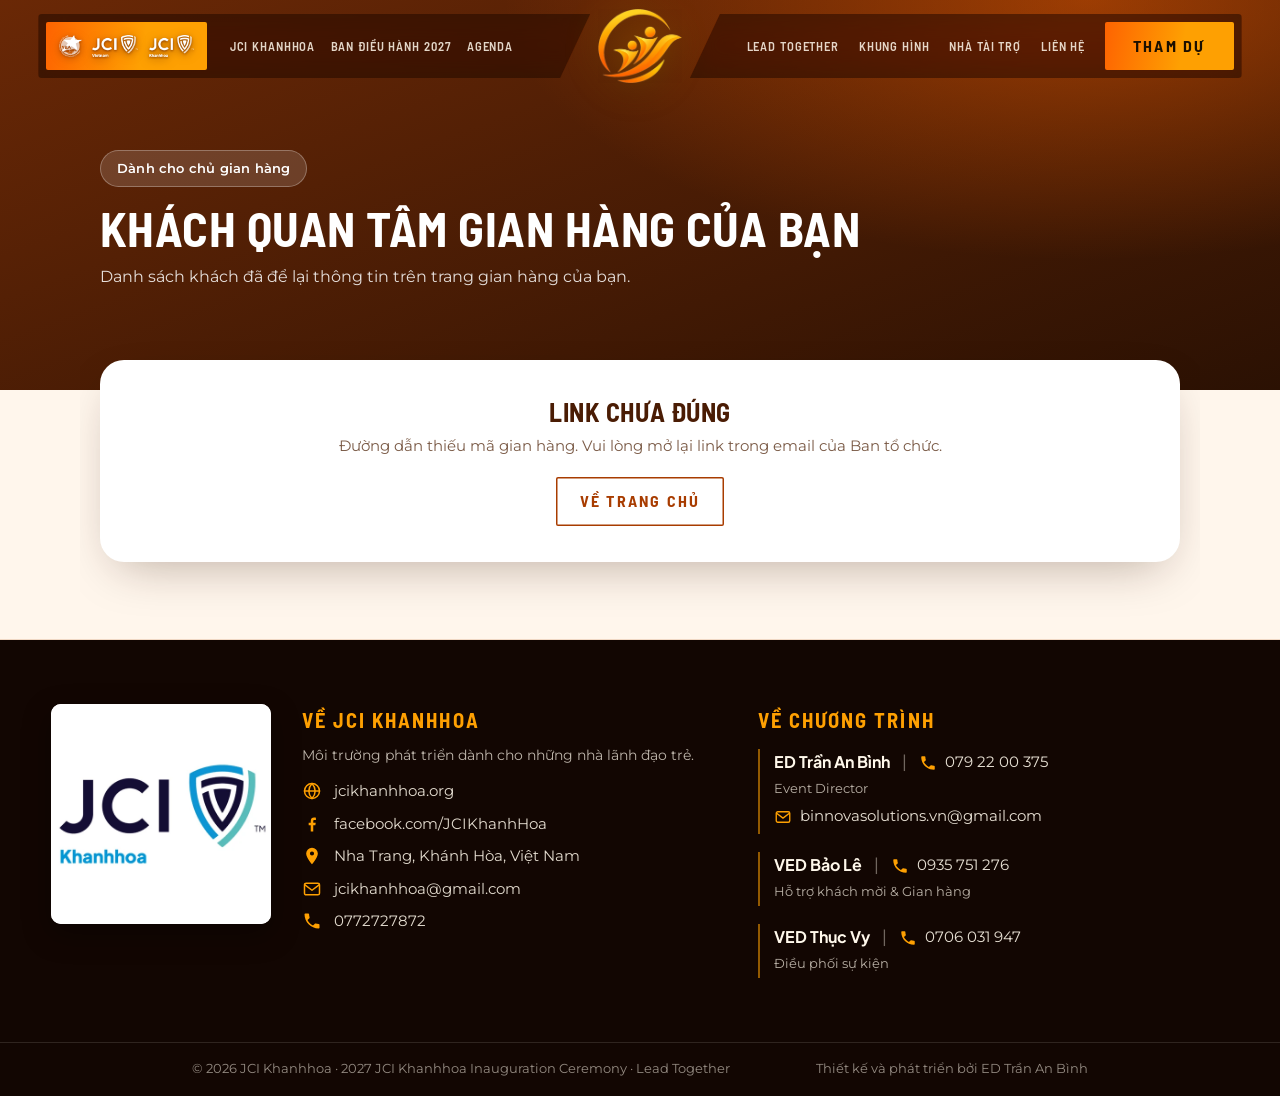
==== commit 453b5353: "Talent: ảnh bìa 2:1, đoạn dẫn 2 hàng, ảnh/ô thông tin/form cùng rộng 820px; menu thay Địa điểm bằng " ====
--- a/chu-gian-hang/index.html
+++ b/chu-gian-hang/index.html
@@ -126,7 +126,7 @@
 <script src="/js/config.js"></script>
 <script src="/js/sample-booth.js"></script>
 <script src="/js/api.js"></script>
-<script src="/js/layout.js?v=5"></script>
+<script src="/js/layout.js?v=6"></script>
 <script src="/js/owner.js"></script>
 </body>
 </html>
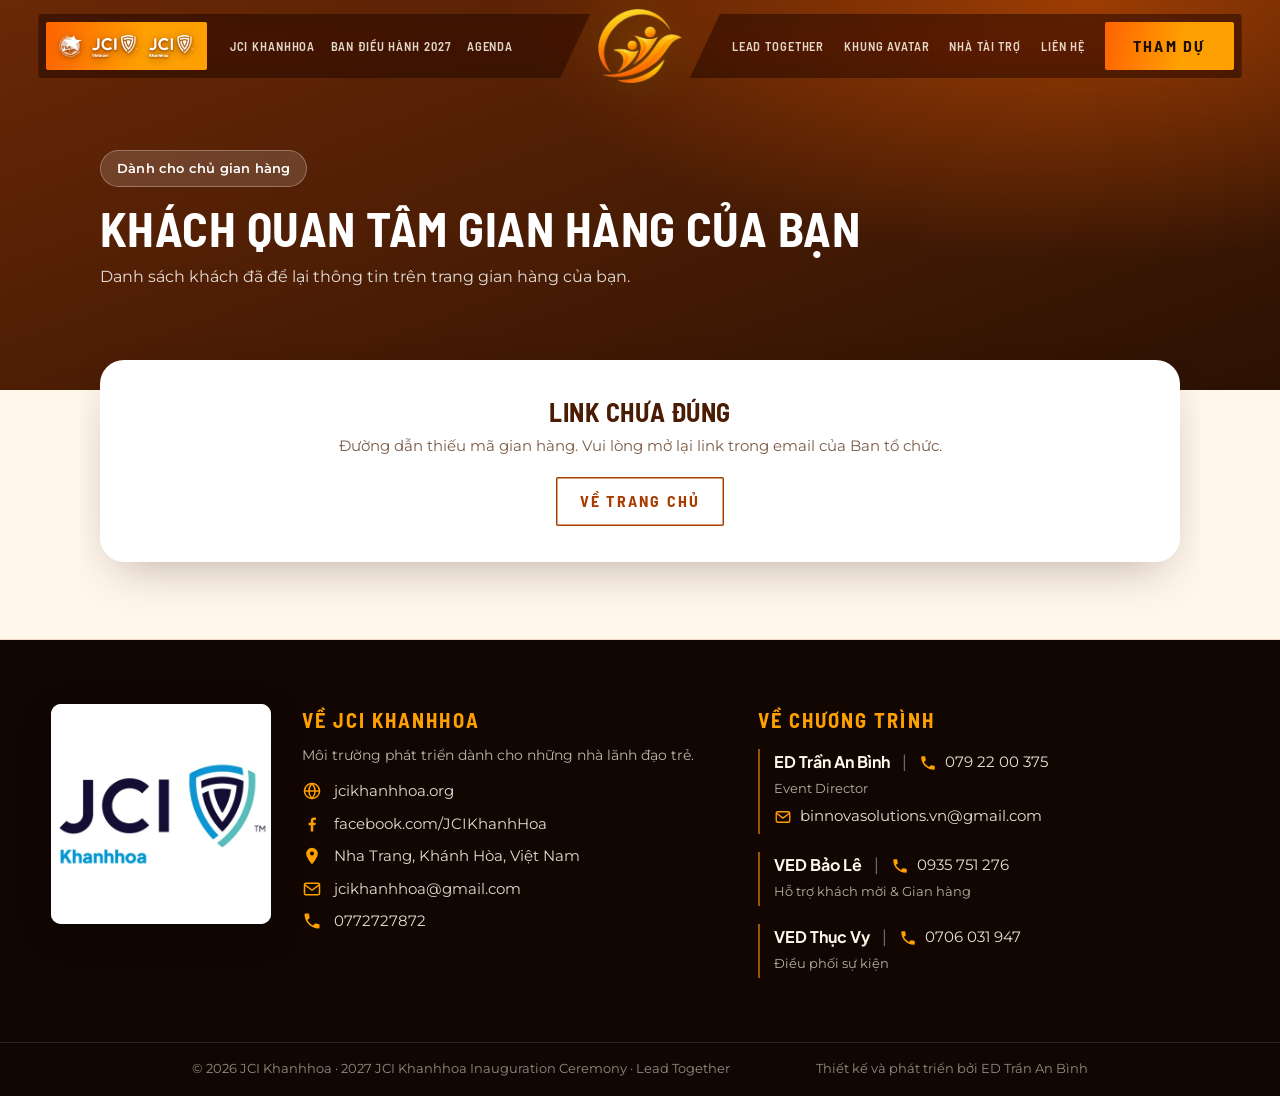
==== commit a40a741e: "Menu: cụm logo đơn vị dẫn về trang chủ (icon giữa vẫn về đầu trang đang xem) Co-Authored-By: Claude " ====
--- a/chu-gian-hang/index.html
+++ b/chu-gian-hang/index.html
@@ -126,7 +126,7 @@
 <script src="/js/config.js"></script>
 <script src="/js/sample-booth.js"></script>
 <script src="/js/api.js"></script>
-<script src="/js/layout.js?v=6"></script>
+<script src="/js/layout.js?v=7"></script>
 <script src="/js/owner.js"></script>
 </body>
 </html>
